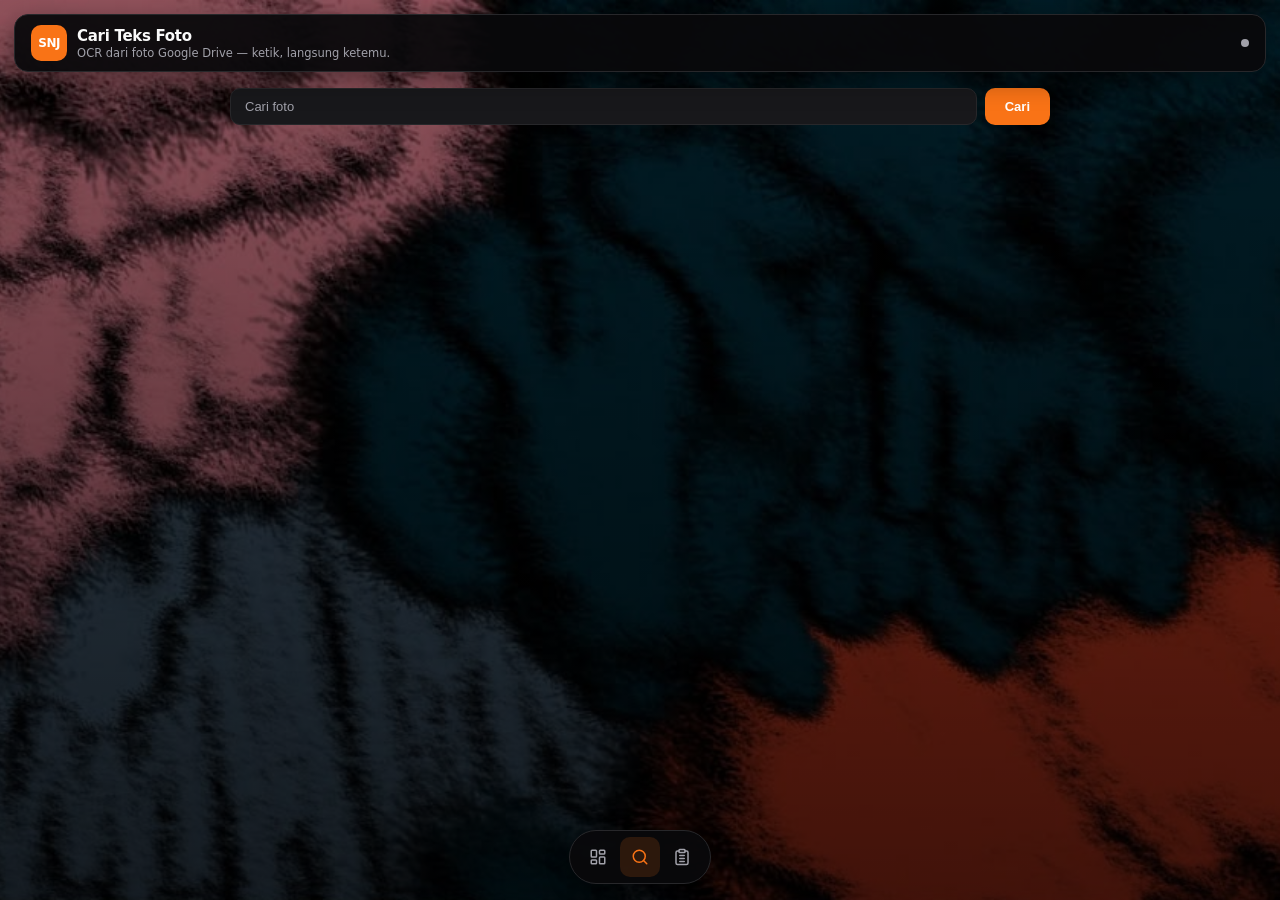
==== index.html @ 7a60418f "Initial commit: SNJSYNC - search foto CTF, compare MC, dan masterlist MMD" ====
<!DOCTYPE html>
<html lang="id" data-theme="dark">
<head>
<meta charset="UTF-8">
<meta name="viewport" content="width=device-width, initial-scale=1">
<title>SNJ SYNC — Cari Teks Foto</title>
<script>document.documentElement.setAttribute('data-theme', localStorage.getItem('ctf-theme') || 'dark');</script>
<style>@view-transition{navigation:auto}
@media (prefers-reduced-motion:no-preference){
::view-transition-old(root){animation:none;opacity:1}
::view-transition-new(root){animation:snjIn 170ms ease both}
}
@keyframes snjIn{from{opacity:0}}</style>
<style>
:root{--bg:#09090b;--card:#18181b;--border:#27272a;--text:#fafafa;--text2:#a1a1aa;--accent:#f97316;--green:#22c55e;--red:#ef4444;--yellow:#eab308;--mark:rgba(251,191,36,.35);--radius:14px}

html[data-theme="light"]{--bg:#fafafa;--card:#fff;--border:#e4e4e7;--text:#18181b;--text2:#71717a;--accent:#ea580c}

*{box-sizing:border-box;margin:0}

body{font-family:Inter,'Segoe UI',system-ui,-apple-system,sans-serif;font-size:14px;color:var(--text);background:var(--bg);-webkit-font-smoothing:antialiased;padding-bottom:80px}

body::before{content:'';position:fixed;inset:0;z-index:-1;pointer-events:none;background:linear-gradient(180deg,rgba(0,0,0,.42),rgba(0,0,0,.72))}
html[data-theme="light"] body::before{background:linear-gradient(180deg,rgba(255,252,240,.60),rgba(255,252,240,.82))}
body::after{content:'';position:fixed;inset:0;z-index:-2;pointer-events:none;background:url('/bg-dashboard.jpeg') center/cover no-repeat}


.topbar{position:sticky;top:clamp(8px,1.2vw,14px);z-index:40;
  margin:clamp(8px,1.2vw,14px) clamp(14px,1.1vw,20px) 0;
  display:flex;align-items:center;border-radius:14px;
  background:color-mix(in srgb, var(--bg) 94%, transparent);
  border:1px solid var(--border);box-shadow:0 8px 28px rgba(0,0,0,.38)}

.inner{width:100%;display:flex;align-items:center;padding:10px 16px}

.brand{display:flex;align-items:center;gap:10px;flex:1;min-width:0}

.logo{width:36px;height:36px;border-radius:10px;background:var(--accent);display:grid;place-items:center;font-weight:800;color:#fff;font-size:12px;letter-spacing:-.5px;flex-shrink:0}

.brand-text{display:flex;flex-direction:column;min-width:0}

.brand-text h1{font-size:15px;font-weight:700;letter-spacing:-.3px;white-space:nowrap}

.brand-text .sub{color:var(--text2);font-size:11.5px;margin-top:1px;white-space:nowrap;overflow:hidden;text-overflow:ellipsis}

.brand-right{display:flex;align-items:center;gap:10px;margin-left:auto;flex-shrink:0}

.gdot{width:8px;height:8px;border-radius:50%;background:var(--text2);flex-shrink:0}

.gdot.on{background:var(--green);box-shadow:0 0 8px var(--green)}

.gdot.off{background:var(--red);box-shadow:0 0 8px var(--red)}

.batch-btn{display:inline-flex;align-items:center;gap:5px;padding:6px 12px;border-radius:8px;border:1px solid var(--border);background:var(--card);color:var(--text2);text-decoration:none;font-weight:600;font-size:11.5px;transition:background-color .15s,color .15s,border-color .15s;white-space:nowrap}

.batch-btn:hover{border-color:var(--accent);color:var(--accent)}

.batch-btn svg{width:13px;height:13px;flex-shrink:0}

.settings-dd{display:none;position:absolute;bottom:calc(100% + 10px);left:50%;transform:translateX(-50%);min-width:220px;background:var(--card);border:1px solid var(--border);border-radius:14px;box-shadow:0 12px 40px rgba(0,0,0,.5),0 0 0 1px rgba(255,255,255,.03) inset;z-index:110;overflow:hidden;padding:6px;backdrop-filter:blur(20px)}

.settings-dd.show{display:block;animation:ddIn .15s ease}

@keyframes ddIn{from{opacity:0;transform:translateX(-50%) translateY(6px)}to{opacity:1;transform:translateX(-50%) translateY(0)}}

.settings-dd button{display:flex;align-items:center;gap:10px;width:100%;padding:10px 14px;border:none;background:none;color:var(--text2);font-size:12px;font-weight:600;cursor:pointer;text-align:left;border-radius:10px;transition:background-color .12s,color .12s,border-color .12s}

.settings-dd button:hover{background:color-mix(in srgb, var(--accent) 10%, transparent);color:var(--text)}

.settings-dd button svg{width:16px;height:16px;opacity:.6;flex-shrink:0}

.settings-dd button:hover svg{opacity:1}

.settings-dd .sep{height:1px;background:var(--border);margin:4px 8px}

.searchrow{display:flex;gap:8px;max-width:820px;margin:0 auto 12px}

#search{flex:1;padding:10px 14px;font-size:13px;border:1px solid var(--border);border-radius:10px;background:var(--card);color:var(--text);outline:none;transition:border-color .15s}

#search:focus{border-color:var(--accent)}

#search::placeholder{color:var(--text2)}

#btn{padding:0 20px;border:none;border-radius:10px;background:var(--accent);color:#fff;font-weight:600;font-size:13px;cursor:pointer;transition:opacity .15s}

#btn:hover{opacity:.9}

#status{margin-top:8px;color:var(--text2);font-size:12px;min-height:18px}

#status.ok{color:var(--green)}#status.error{color:var(--accent)}

main{width:100%;margin:0 auto;padding:16px 20px}

.toolbar{display:flex;align-items:center;gap:8px;flex-wrap:wrap;margin:10px 0}

#resCount{font-size:12.5px;font-weight:600;color:var(--text2);flex:1}

#resCount b{color:var(--text)}

.chips{display:flex;flex-wrap:wrap;gap:6px;margin-bottom:4px}

.chip{padding:5px 12px;border-radius:999px;font-size:11.5px;font-weight:600;color:var(--text2);background:var(--card);border:1px solid var(--border);cursor:pointer;transition:background-color .15s,color .15s,border-color .15s}

.chip.active{border-color:var(--accent);color:var(--accent);background:color-mix(in srgb, var(--accent) 10%, transparent)}

#grid{display:grid;grid-template-columns:repeat(auto-fill,minmax(280px,1fr));gap:12px}

  
  #statusPanel{display:grid;gap:12px;margin:4px 0 14px}

  .rd{background:var(--card);border:1px solid var(--border);border-radius:var(--radius);padding:14px 16px}

  .rd.good{border-color:color-mix(in srgb, var(--green) 45%, var(--border))}

  .rd.warn{border-color:color-mix(in srgb, var(--yellow) 55%, var(--border))}

  .rd.bad{border-color:color-mix(in srgb, var(--accent) 55%, var(--border))}

  .rd-h{display:flex;align-items:center;gap:8px;font-size:13px;font-weight:700;margin-bottom:10px}

  .rd-h .dot{width:9px;height:9px;border-radius:50%;background:var(--text2);flex:none}

  .rd.good .rd-h .dot{background:var(--green)}

  .rd.warn .rd-h .dot{background:var(--yellow)}

  .rd.bad .rd-h .dot{background:var(--accent)}

  .rd-kv{display:grid;grid-template-columns:auto 1fr;gap:6px 14px;font-size:12.5px}

  .rd-kv dt{color:var(--text2);white-space:nowrap}

  .rd-kv dd{margin:0;font-weight:600;word-break:break-word}

  .rd-kv dd.mono{font-family:'JetBrains Mono',ui-monospace,monospace;font-size:11.5px;font-weight:500;color:var(--text2)}

  .rd-bar{height:8px;border-radius:999px;background:var(--border);overflow:hidden;margin:10px 0 8px}

  .rd-bar i{display:block;height:100%;background:var(--green);border-radius:999px}

  .rd.warn .rd-bar i{background:var(--yellow)}

  .rd.bad .rd-bar i{background:var(--accent)}

  .rd-note{font-size:11.5px;color:var(--text2);margin-top:8px;line-height:1.5}

  .rd-note b{color:var(--yellow)}

  .rd-note code{font-family:'JetBrains Mono',ui-monospace,monospace;background:var(--border);padding:1px 5px;border-radius:4px;font-size:11px}

.card{background:var(--card);border:1px solid var(--border);border-radius:var(--radius);overflow:hidden;cursor:pointer;display:flex;flex-direction:column;transition:transform .15s,border-color .15s}

.card:hover{transform:translateY(-2px);border-color:var(--accent)}

.thumbbox{position:relative;aspect-ratio:4/3;background:var(--border)}

.thumb{width:100%;height:100%;object-fit:cover;display:block}

.fbadge{position:absolute;top:8px;left:8px;max-width:calc(100% - 50px);overflow:hidden;text-overflow:ellipsis;white-space:nowrap;padding:3px 8px;border-radius:6px;background:rgba(0,0,0,.6);backdrop-filter:blur(4px);color:#fff;font-size:10px;font-weight:600}

.bcbadge{position:absolute;bottom:8px;right:8px;padding:2px 8px;border-radius:6px;background:var(--green);color:#fff;font-size:10px;font-weight:700}

.meta{padding:10px 12px;display:flex;flex-direction:column;gap:2px;flex:1}

.fname{font-weight:600;font-size:12.5px;word-break:break-all;line-height:1.4}

.snippet{color:var(--text2);font-size:11px;max-height:48px;overflow:hidden;line-height:1.5}

.snippet mark{background:var(--mark);color:var(--text);border-radius:3px;padding:0 2px}

.foot{display:flex;align-items:center;gap:5px;margin-top:6px;padding-top:6px;border-top:1px solid var(--border);font-size:10px;color:var(--text2)}

.foot .size{margin-left:auto}

.empty{grid-column:1/-1;text-align:center;padding:60px 20px;color:var(--text2);border:1px dashed var(--border);border-radius:var(--radius)}

.empty b{color:var(--text)}

.loadmore{grid-column:1/-1;display:flex;justify-content:center;padding:10px 0}

button.ghost{background:transparent;color:var(--accent);border:1px solid color-mix(in srgb, var(--accent) 40%, transparent);padding:8px 16px;border-radius:10px;font-weight:600;font-size:12.5px;cursor:pointer;transition:background .15s}

button.ghost:hover{background:color-mix(in srgb, var(--accent) 10%, transparent)}

#modal{position:fixed;inset:0;z-index:50;display:none;align-items:center;justify-content:center;padding:16px;background:rgba(0,0,0,.6);backdrop-filter:blur(8px)}

.box{background:var(--card);border:1px solid var(--border);border-radius:16px;max-width:960px;width:100%;max-height:92vh;display:flex;flex-direction:column;overflow:hidden}

.head{display:flex;justify-content:space-between;align-items:center;gap:8px;padding:12px 16px;border-bottom:1px solid var(--border)}

.head .fname{font-size:13px;font-weight:600;flex:1;word-break:break-all}

.head-actions{display:flex;gap:6px;flex-shrink:0}

.head-actions button{padding:6px 12px;border-radius:8px;font-size:11.5px;font-weight:600;background:var(--card);color:var(--text2);border:1px solid var(--border);cursor:pointer;transition:background-color .15s,color .15s,border-color .15s}

.head-actions button:hover{border-color:var(--accent);color:var(--accent)}

#mViewPhoto{background:var(--accent);color:#fff;border-color:var(--accent)}

#mViewPhoto:hover{opacity:.9}

#mExport{background:var(--green);color:#fff;border-color:var(--green)}

#mExport:hover{opacity:.9}

.head-actions .close{background:none;border:none;font-size:20px;color:var(--text2);padding:4px 8px}

.body{display:flex;min-height:0;flex:1}

.img-col{flex:1.1;min-width:0;display:flex;align-items:center;justify-content:center;background:var(--bg);padding:12px}

.img-col img{max-width:100%;max-height:72vh;object-fit:contain;border-radius:8px}

.side-col{flex:1;min-width:0;display:flex;flex-direction:column;border-left:1px solid var(--border)}

.tabs{display:flex;border-bottom:1px solid var(--border);padding:0 12px}

.tab{padding:10px 12px;font-size:12px;font-weight:600;color:var(--text2);background:none;border:none;border-bottom:2px solid transparent;cursor:pointer;transition:color .15s}

.tab.active{color:var(--accent);border-bottom-color:var(--accent)}

.tab-pane{display:none;flex:1;min-height:0;overflow:auto;padding:12px 14px;font-size:12px}

.tab-pane.active{display:block}

#mText{white-space:pre-wrap;word-break:break-word;font-family:'SF Mono',Consolas,monospace;font-size:11.5px;line-height:1.6}

.nocontent{color:var(--text2);text-align:center;padding:28px 0}

.bcline{margin-top:6px;padding:8px 10px;background:var(--card);border:1px solid var(--border);border-radius:8px;font-size:11.5px;cursor:pointer}

.bc-format{font-weight:700;color:var(--accent);margin-right:6px}

.infocell{display:flex;gap:8px;padding:8px 0;border-bottom:1px solid var(--border);font-size:12px}

.infocell .il{width:80px;color:var(--text2);font-weight:600;font-size:10.5px;text-transform:uppercase;letter-spacing:.3px}

#toast{position:fixed;left:50%;bottom:100px;z-index:80;transform:translateX(-50%) translateY(16px);background:var(--card);border:1px solid var(--border);color:var(--text);padding:10px 18px;border-radius:10px;font-weight:600;font-size:12.5px;opacity:0;transition:opacity .2s,transform .2s;pointer-events:none}

#toast.show{opacity:1;transform:translateX(-50%) translateY(0)}

#toast.ok{border-color:var(--green);color:var(--green)}

#toast.fail{border-color:var(--accent);color:var(--accent)}

#expModal{position:fixed;inset:0;z-index:60;display:none;align-items:center;justify-content:center;padding:16px;background:rgba(0,0,0,.6);backdrop-filter:blur(8px)}

#expModal .box{max-width:500px;overflow:hidden}

.exprow{display:flex;gap:8px;margin:8px 0;align-items:center}

.exprow select,.exprow input{flex:1;padding:8px 12px;font-size:12.5px;border:1px solid var(--border);border-radius:8px;background:var(--card);color:var(--text);outline:none;max-height:120px;overflow-y:auto}


.pick-hint{font-size:11.5px;color:var(--text2);margin:2px 0 6px;line-height:1.5}
.pick-hint b{color:var(--text)}
#pickList{max-height:190px;overflow-y:auto;border:1px solid var(--border);border-radius:8px;background:var(--card);padding:4px}
.pick-item{display:flex;align-items:center;gap:9px;padding:7px 8px;border-radius:6px;cursor:pointer;font-size:12.5px;line-height:1.35;user-select:none}
.pick-item:hover{background:color-mix(in srgb, var(--text) 7%, transparent)}
.pick-item input{flex:none;width:15px;height:15px;accent-color:var(--accent);cursor:pointer;margin:0}
.pick-item .pn{flex:1;min-width:0;overflow:hidden;text-overflow:ellipsis;white-space:nowrap}
.pick-item .badge{flex:none;font-size:9.5px;font-weight:700;letter-spacing:.04em;text-transform:uppercase;padding:2px 6px;border-radius:999px;background:color-mix(in srgb, var(--green) 18%, transparent);color:var(--green)}
.pick-item .nid{flex:none;font-size:10.5px;color:var(--text2);font-family:ui-monospace,Menlo,Consolas,monospace}
.pick-count{font-size:11.5px;color:var(--text2);margin-top:6px}
.pick-count b{color:var(--accent)}
.pick-empty{padding:14px 10px;text-align:center;font-size:12px;color:var(--text2)}
.pick-all{margin-top:6px;display:flex;gap:8px}
.pick-all button{font-size:11.5px;padding:5px 10px;border-radius:7px;border:1px solid var(--border);background:transparent;color:var(--text2);cursor:pointer;font-family:inherit;transition:color .15s,border-color .15s}
.pick-all button:hover{color:var(--text);border-color:var(--text2)}


#expResult{margin:8px 0;padding:8px 12px;border-radius:8px;font-size:12.5px;font-weight:600;display:none}

#expResult.ok{display:block;background:color-mix(in srgb, var(--green) 12%, transparent);color:var(--green);border:1px solid var(--green)}

#expResult.fail{display:block;background:color-mix(in srgb, var(--accent) 12%, transparent);color:var(--accent);border:1px solid var(--accent)}

.bottom-nav{position:fixed;bottom:16px;left:50%;transform:translateX(-50%);z-index:100;display:flex;align-items:center;gap:2px;padding:6px 8px;border-radius:999px;border:1px solid var(--border);background:color-mix(in srgb, var(--bg) 94%, transparent);box-shadow:0 4px 24px rgba(0,0,0,.3)}

html[data-theme="light"] .bottom-nav{box-shadow:0 4px 24px rgba(0,0,0,.08)}

.nav-item{display:flex;align-items:center;justify-content:center;width:40px;height:40px;border-radius:10px;color:var(--text2);text-decoration:none;transition:background-color .15s,color .15s,border-color .15s;background:none;border:none;cursor:pointer}

.nav-item:hover{color:var(--text)}

.nav-item.active{background:color-mix(in srgb, var(--accent) 15%, transparent);color:var(--accent)}

.nav-item svg{width:18px;height:18px}


.alarm{
  position:relative;isolation:isolate;display:flex;align-items:center;gap:16px;
  border-radius:16px;overflow:hidden;padding:14px 18px;margin-bottom:12px;
  border:1px solid color-mix(in srgb, var(--yellow) 60%, transparent);
  background:
    repeating-linear-gradient(135deg,color-mix(in srgb, var(--yellow) 13%, transparent) 0 18px,color-mix(in srgb, var(--yellow) 4%, transparent) 18px 36px),
    linear-gradient(120deg,color-mix(in srgb, var(--yellow) 17%, transparent),color-mix(in srgb, var(--yellow) 3%, transparent));
  animation:alBreath 2.4s ease-in-out infinite;
}

.alarm::before{
  content:'';position:absolute;inset:0;pointer-events:none;opacity:.5;mix-blend-mode:screen;
  background:repeating-linear-gradient(-115deg,transparent 0 26px,color-mix(in srgb, var(--yellow) 20%, transparent) 26px 40px,transparent 40px 66px);
  animation:alTrail 3s linear infinite;
}

.alarm::after{
  content:'';position:absolute;left:8%;right:8%;bottom:-2px;height:3px;border-radius:3px;pointer-events:none;
  background:linear-gradient(90deg,transparent,var(--yellow),transparent);
  filter:blur(2px);animation:alGlow 2s ease-in-out infinite;
}

.alarm-badge{
  position:relative;flex:none;width:54px;height:54px;border-radius:16px;z-index:2;
  display:grid;place-items:center;color:var(--yellow);
  background:radial-gradient(circle at 50% 30%,color-mix(in srgb, var(--yellow) 32%, transparent),color-mix(in srgb, var(--yellow) 8%, transparent) 70%);
  border:1px solid color-mix(in srgb, var(--yellow) 55%, transparent);
}

.alarm-badge svg{position:relative;z-index:2;animation:alWarn 1.4s ease-in-out infinite}

.alarm-badge::before{
  content:'';position:absolute;inset:0;border-radius:inherit;pointer-events:none;
  background:conic-gradient(from 0deg,color-mix(in srgb, var(--yellow) 32%, transparent) 0 40deg,transparent 40deg 120deg,color-mix(in srgb, var(--yellow) 32%, transparent) 120deg 160deg,transparent 160deg 240deg,color-mix(in srgb, var(--yellow) 32%, transparent) 240deg 280deg,transparent 280deg 360deg);
  animation:alRadar 6s linear infinite;
}

.alarm-badge::after{
  content:'';position:absolute;inset:-3px;border-radius:inherit;pointer-events:none;
  border:2px solid color-mix(in srgb, var(--yellow) 60%, transparent);
  animation:alRing 1.6s ease-out infinite;
}

.alarm-txt{position:relative;z-index:2;flex:1;min-width:0}

.alarm-title{
  font-size:13.5px;font-weight:800;letter-spacing:.2px;color:var(--text);
  display:flex;align-items:center;gap:8px;
}

.alarm-title .pulse-dot{
  width:8px;height:8px;border-radius:50%;background:var(--yellow);flex:none;
  box-shadow:0 0 10px var(--yellow);animation:alBlink 1s steps(2) infinite;
}

.alarm-sub{font-size:11px;color:var(--text2);margin-top:4px;display:flex;align-items:center;gap:6px;flex-wrap:wrap}

.alarm-sub i{font-style:normal;color:var(--yellow);opacity:.92}

.alarm-btn{
  position:relative;z-index:3;flex:none;display:inline-flex;align-items:center;gap:7px;
  padding:11px 20px;border:none;border-radius:12px;cursor:pointer;font-weight:800;font-size:12.5px;
  color:#1c1200;overflow:hidden;
  background:linear-gradient(160deg,#fde68a,#f59e0b 60%,#ea580c);
  box-shadow:0 6px 18px color-mix(in srgb, var(--yellow) 35%, transparent),0 1px 0 rgba(255,255,255,.45) inset;
  transition:transform .15s,box-shadow .2s;
}

.alarm-btn:hover{transform:translateY(-2px) scale(1.03);box-shadow:0 10px 26px color-mix(in srgb, var(--yellow) 55%, transparent),0 1px 0 rgba(255,255,255,.5) inset}

.alarm-btn:active{transform:translateY(0) scale(.97)}

.alarm-btn::after{
  content:'';position:absolute;top:-60%;bottom:-60%;left:-50%;width:30%;pointer-events:none;
  background:linear-gradient(100deg,transparent,rgba(255,255,255,.75),transparent);
  transform:skewX(-20deg);animation:alSheen 2.8s ease-in-out infinite;
}

.alarm-btn svg,.alarm-btn span{position:relative;z-index:1}

@keyframes alBreath{0%,100%{box-shadow:0 0 0 1px rgba(0,0,0,.25) inset,0 0 18px color-mix(in srgb, var(--yellow) 18%, transparent)}50%{box-shadow:0 0 0 1px rgba(0,0,0,.25) inset,0 0 34px color-mix(in srgb, var(--yellow) 40%, transparent)}}

@keyframes alTrail{from{background-position:0 0}to{background-position:132px 0}}

@keyframes alGlow{0%,100%{opacity:.4}50%{opacity:1}}

@keyframes alRadar{from{transform:rotate(0)}to{transform:rotate(360deg)}}

@keyframes alRing{0%{transform:scale(.75);opacity:1}100%{transform:scale(1.55);opacity:0}}

@keyframes alWarn{0%,100%{transform:scale(1)}50%{transform:scale(1.18)}}

@keyframes alBlink{0%,49%{opacity:1}50%,100%{opacity:.12}}

@keyframes alSheen{0%{left:-50%}55%,100%{left:130%}}

@media(max-width:640px){
  .alarm{flex-wrap:wrap;gap:10px;padding:12px 14px}

  .alarm-title{font-size:12.5px}

  .alarm-btn{width:100%;justify-content:center;margin-top:2px}

}

@media(max-width:640px){
  .inner{padding:8px 12px}

  .brand-text h1{font-size:13.5px}

  .brand-text .sub{display:none}

  .searchrow{flex-direction:column;gap:6px}

  #search{padding:10px 12px}

  #btn{width:100%;padding:10px}

  main{padding:12px 14px}

  #grid{grid-template-columns:repeat(auto-fill,minmax(160px,1fr));gap:8px}

  .meta{padding:8px 10px}

  .fname{font-size:11.5px}

  .snippet{font-size:10px;max-height:36px}

  .box{border-radius:12px}

  .body{flex-direction:column}

  .img-col{padding:8px}

  .img-col img{max-height:35vh}

  .side-col{border-left:none;border-top:1px solid var(--border)}

  .head{flex-wrap:wrap;gap:4px}

  .head-actions{width:100%;justify-content:flex-end}

  .head-actions button{padding:5px 10px;font-size:10.5px}

  #expModal .box{max-width:100%}

  .exprow{flex-direction:column;gap:6px}

  .exprow select,.exprow input{width:100%}

  .bottom-nav{bottom:10px;gap:0;padding:4px 6px}

  .nav-item{width:36px;height:36px}

  .nav-item svg{width:16px;height:16px}

}

</style>
</head>
<body>
<header class="topbar">
  <div class="inner">
    <div class="brand">
      <div class="logo">SNJ</div>
      <div class="brand-text">
        <h1>Cari Teks Foto</h1>
        <p class="sub">OCR dari foto Google Drive &mdash; ketik, langsung ketemu.</p>
      </div>
      <div class="brand-right">
        <div class="gdot" id="gdot" title="Google Drive"></div>
      </div>
    </div>
  </div>
</header>
<main>
  <div class="searchrow">
    <input id="search" placeholder="Cari foto" autocomplete="off">
    <button id="btn">Cari</button>
  </div>
  <div id="status"></div>
  <div id="authBanner" class="alarm" style="display:none;margin-bottom:12px">
    <div class="alarm-badge" aria-hidden="true">
      <svg viewBox="0 0 24 24" width="24" height="24" fill="none" stroke="currentColor" stroke-width="2.4" stroke-linecap="round" stroke-linejoin="round"><path d="M10.29 3.86 1.82 18a2 2 0 0 0 1.71 3h16.94a2 2 0 0 0 1.71-3L13.71 3.86a2 2 0 0 0-3.42 0z"/><line x1="12" x2="12" y1="9" y2="13"/><line x1="12" x2="12.01" y1="17" y2="17"/></svg>
    </div>
    <div class="alarm-txt">
      <div class="alarm-title"><span class="pulse-dot"></span>Drive Perlu Dihubungkan Ulang</div>
      <div class="alarm-sub">Token kedaluwarsa &mdash; <i>login ulang biar indeks foto &amp; barcode tetap sinkron.</i></div>
    </div>
    <button class="alarm-btn" id="authReconnect" type="button"><svg viewBox="0 0 24 24" width="14" height="14" fill="none" stroke="currentColor" stroke-width="2.4" stroke-linecap="round" stroke-linejoin="round"><path d="M21 12a9 9 0 1 1-3-6.7"/><polyline points="21 3 21 9 15 9"/></svg><span>Hubungkan</span></button>
  </div>
  <div id="statusPanel"></div>
  <div class="chips" id="chips" style="display:none"></div>
  <div class="toolbar">
    <div id="resCount"></div>
  </div>
  <div id="grid"></div>
</main>
<nav class="bottom-nav">
  <a class="nav-item" href="dashboard.html" title="Dashboard">
    <svg viewBox="0 0 24 24" fill="none" stroke="currentColor" stroke-width="2" stroke-linecap="round" stroke-linejoin="round"><rect width="7" height="9" x="3" y="3" rx="1"/><rect width="7" height="5" x="14" y="3" rx="1"/><rect width="7" height="9" x="14" y="12" rx="1"/><rect width="7" height="5" x="3" y="16" rx="1"/></svg>
  </a>
  <a class="nav-item active" href="index.html" title="Cari Teks Foto">
    <svg viewBox="0 0 24 24" fill="none" stroke="currentColor" stroke-width="2" stroke-linecap="round" stroke-linejoin="round"><circle cx="11" cy="11" r="8"/><path d="m21 21-4.3-4.3"/></svg>
  </a>
  <a class="nav-item" href="batch.html" title="Cari Massal">
    <svg viewBox="0 0 24 24" fill="none" stroke="currentColor" stroke-width="2" stroke-linecap="round" stroke-linejoin="round"><path d="M16 4h2a2 2 0 0 1 2 2v14a2 2 0 0 1-2 2H6a2 2 0 0 1-2-2V6a2 2 0 0 1 2-2h2"/><rect width="8" height="4" x="8" y="2" rx="1" ry="1"/><path d="M9 14h6"/><path d="M9 18h6"/><path d="M9 10h6"/></svg>
  </a>
  <div style="position:relative" id="navSettingsWrapper" style="display:none">
    <button class="nav-item" id="navSettingsBtn" title="Settings">
      <svg viewBox="0 0 24 24" fill="none" stroke="currentColor" stroke-width="2" stroke-linecap="round" stroke-linejoin="round"><path d="M9.671 4.136a2.34 2.34 0 0 1 4.659 0 2.34 2.34 0 0 0 3.319 1.915 2.34 2.34 0 0 1 2.33 4.033 2.34 2.34 0 0 0 0 3.831 2.34 2.34 0 0 1-2.33 4.033 2.34 2.34 0 0 0-3.319 1.915 2.34 2.34 0 0 1-4.659 0 2.34 2.34 0 0 0 0-3.831A2.34 2.34 0 0 1 6.35 6.051a2.34 2.34 0 0 0 3.319-1.915"/><circle cx="12" cy="12" r="3"/></svg>
    </button>
    <div class="settings-dd" id="navSettingsDD">
      <button id="pickBtn">
        <svg viewBox="0 0 24 24" fill="none" stroke="currentColor" stroke-width="2" stroke-linecap="round" stroke-linejoin="round"><path d="M20 20a2 2 0 0 0 2-2V8a2 2 0 0 0-2-2h-7.9a2 2 0 0 1-1.69-.9L9.6 3.9A2 2 0 0 0 7.93 3H4a2 2 0 0 0-2 2v13a2 2 0 0 0 2 2Z"/></svg>
        Pilih Folder Foto
      </button>
<div class="sep"></div>
      <button id="idxBtn">
        <svg viewBox="0 0 24 24" fill="none" stroke="currentColor" stroke-width="2" stroke-linecap="round" stroke-linejoin="round"><path d="M21 12a9 9 0 0 0-9-9 9.75 9.75 0 0 0-6.74 2.74L3 8"/><path d="M3 3v5h5"/><path d="M3 12a9 9 0 0 0 9 9 9.75 9.75 0 0 0 6.74-2.74L21 16"/><path d="M16 16h5v5"/></svg>
        Sinkron Foto
      </button>
<div class="sep"></div>
      <button id="revokeBtn" style="color:var(--red)">
        <svg viewBox="0 0 24 24" fill="none" stroke="currentColor" stroke-width="2" stroke-linecap="round" stroke-linejoin="round"><path d="M18 6L6 18M6 6l12 12"/></svg>
        Putus Koneksi Drive (Ganti Akun)
      </button>
    </div>
  </div>
</nav>
<div id="modal">
  <div class="box">
    <div class="head">
      <div class="fname" id="mName"></div>
      <div class="head-actions">
        <button id="mViewPhoto">Lihat Foto</button>
        <button id="mExport">Ekspor</button>
        <button class="close" id="mClose">&times;</button>
      </div>
    </div>
    <div class="body">
      <div class="img-col" id="mImgCol"><img id="mImg" alt=""></div>
      <div class="side-col">
        <div class="tabs">
          <button class="tab active" data-pane="text">Teks OCR</button>
          <button class="tab" data-pane="bc">Barcode</button>
          <button class="tab" data-pane="info">Info</button>
        </div>
        <div class="tab-pane active" id="pane-text"><div id="mText"></div></div>
        <div class="tab-pane" id="pane-bc"></div>
        <div class="tab-pane" id="pane-info"></div>
      </div>
    </div>
  </div>
</div>
<div id="expModal">
  <div class="box">
    <div class="head"><div class="fname" id="expTitle">Ekspor ke Google Drive</div><button class="close" id="expClose">&times;</button></div>
    <div style="padding:12px 16px">
      <div id="expStatus" style="font-size:12.5px;color:var(--text2);margin-bottom:8px">Memeriksa koneksi...</div>
      <div id="expStep1" style="display:none"><div style="font-size:12.5px;color:var(--text2);margin-bottom:6px">Pilih <b>client_secret.json</b>:</div><input type="file" id="expSecret" accept=".json" style="font-size:12.5px"></div>
      <div id="expStep2" style="display:none"><button class="ghost" id="expConnect" style="margin-bottom:6px">Hubungkan ke Google</button></div>
      <div id="expStep3" style="display:none">
        <div class="exprow"><input type="text" id="expFolderSearch" placeholder="Cari folder..."><button class="ghost" id="expFolderRefresh">Muat</button></div>
        <div id="pickWrap" style="display:none">
          <div class="pick-hint">Centang <b>semua</b> induk folder yang isinya mau dicari. Boleh lebih dari satu &mdash; mis. "Foto Produk SNJ Group", "Gudang Sewa", dan "Foto Produk ETT Cold Storage" sekaligus.</div>
          <div id="pickList"><div class="pick-empty">Memuat daftar folder...</div></div>
          <div class="pick-count" id="pickCount"></div>
          <div class="pick-all">
            <button type="button" id="pickAll">Centang semua</button>
            <button type="button" id="pickNone">Kosongkan centang</button>
          </div>
        </div>
        <div class="exprow" id="pickSelRow"><select id="expFolder"><option>Memuat...</option></select></div>
        <div class="exprow"><button class="ghost" id="expRun">Ekspor</button><span id="expProgress" style="font-size:11px"></span></div>
        <div id="expResult"></div>
      </div>
    </div>
  </div>
</div>
<div id="toast"></div>
<div id="fsOverlay" style="display:none;position:fixed;inset:0;z-index:100;background:rgba(0,0,0,.95);flex-direction:column;align-items:center;justify-content:center;overflow:hidden">
  <div style="position:absolute;top:12px;right:12px;z-index:101">
    <button id="fsBack" style="padding:6px 14px;border-radius:8px;border:1px solid #444;background:rgba(255,255,255,.08);color:#fff;font-size:12px;font-weight:600;cursor:pointer">Kembali</button>
  </div>
  <img id="fsImg" style="position:absolute;left:0;top:0;transform-origin:0 0;cursor:grab" alt="">
</div>
<script>
const navSettingsBtn = document.getElementById('navSettingsBtn');
const navSettingsDD = document.getElementById('navSettingsDD');
navSettingsBtn.addEventListener('click', (e) => { e.stopPropagation(); navSettingsDD.classList.toggle('show'); });
document.addEventListener('click', () => navSettingsDD.classList.remove('show'));
navSettingsDD.addEventListener('click', (e) => e.stopPropagation());
</script>
<script src="app.js?v=20261007a"></script>
<script src="/account.js?v=20261006"></script>
</body>
</html>
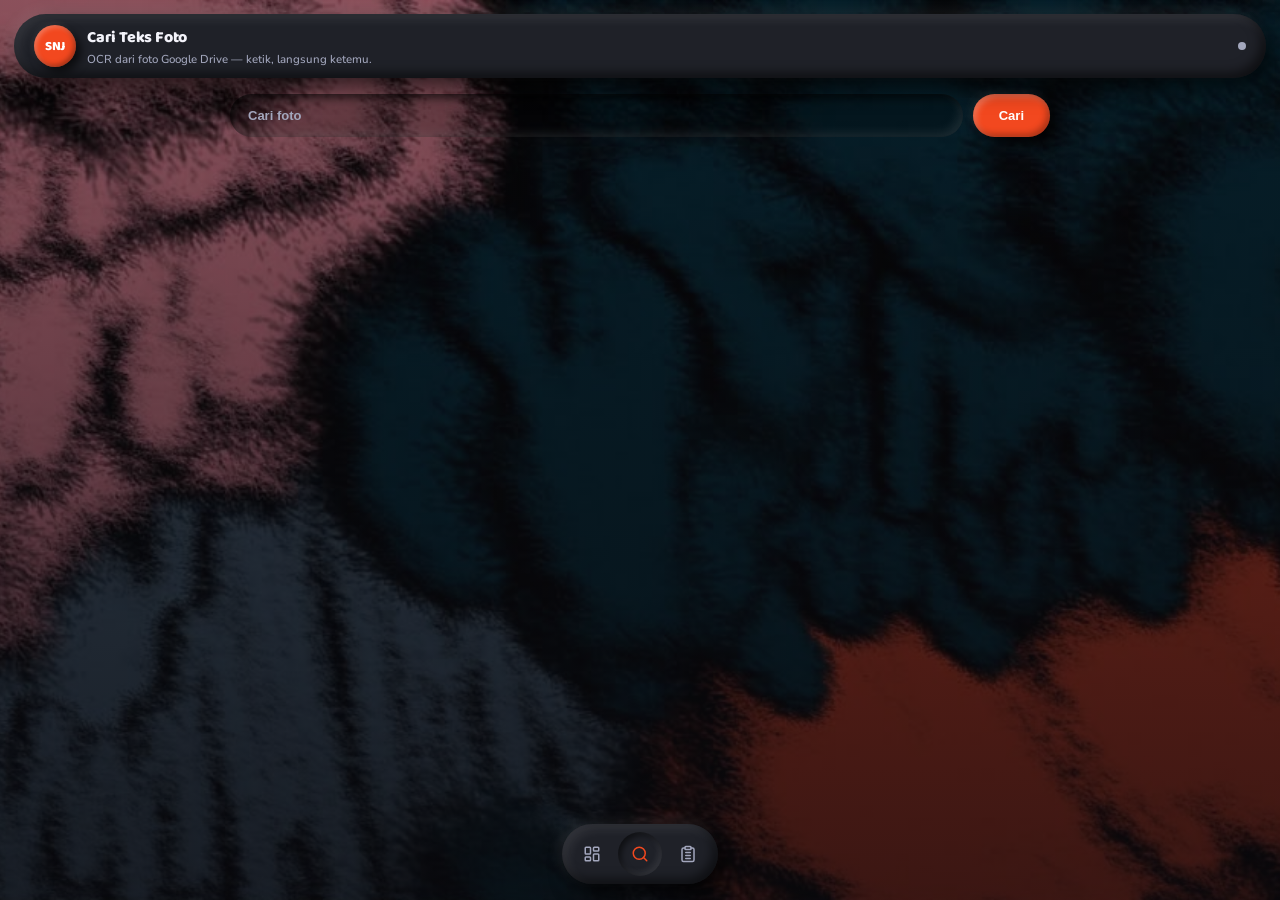
==== commit fa9e706f: "fix(mc): perbaiki loadApprovedMaster - query dari mmd_items dengan kolom lengkap Root cause: loadApp" ====
--- a/index.html
+++ b/index.html
@@ -5,6 +5,9 @@
 <meta name="viewport" content="width=device-width, initial-scale=1">
 <title>SNJ SYNC — Cari Teks Foto</title>
 <script>document.documentElement.setAttribute('data-theme', localStorage.getItem('ctf-theme') || 'dark');</script>
+<link rel="preconnect" href="https://fonts.googleapis.com">
+<link rel="preconnect" href="https://fonts.gstatic.com" crossorigin>
+<link rel="stylesheet" href="https://fonts.googleapis.com/css2?family=Baloo+2:wght@600;700;800&family=Nunito:wght@400;500;600;700&display=swap">
 <style>@view-transition{navigation:auto}
 @media (prefers-reduced-motion:no-preference){
 ::view-transition-old(root){animation:none;opacity:1}
@@ -12,34 +15,34 @@
 }
 @keyframes snjIn{from{opacity:0}}</style>
 <style>
-:root{--bg:#09090b;--card:#18181b;--border:#27272a;--text:#fafafa;--text2:#a1a1aa;--accent:#f97316;--green:#22c55e;--red:#ef4444;--yellow:#eab308;--mark:rgba(251,191,36,.35);--radius:14px}
-
-html[data-theme="light"]{--bg:#fafafa;--card:#fff;--border:#e4e4e7;--text:#18181b;--text2:#71717a;--accent:#ea580c}
+:root{--paper:#1f2128;--text:#f3f3fa;--muted:#a3a7bd;--orange:#f2481f;--ok:#3ddc84;--ok-bg:#16382a;--sh-d:rgba(0,0,0,.65);--sh-l:rgba(255,255,255,.07);--in-d:rgba(0,0,0,.55);--in-l:rgba(255,255,255,.09);color-scheme:dark;--bg:#17191f;--card:#252831;--border:rgba(255,255,255,.07);--text2:var(--muted);--accent:var(--orange);--green:var(--ok);--red:#ff6b5e;--yellow:#f5c451;--mark:rgba(242,72,31,.35);--radius:22px}
+
+html[data-theme="light"]{--paper:#e9eaef;--bg:#dfe1e8;--card:#eceef4;--border:rgba(0,0,0,.06);--text:#22242c;--muted:#5c6072;--text2:#5c6072;--accent:#e0430f;--orange:#e0430f;--green:#1f9d55;--ok:#1f9d55;--sh-d:rgba(122,126,142,.38);--sh-l:rgba(255,255,255,.85);--in-d:rgba(122,126,142,.35);--in-l:rgba(255,255,255,.9)}
 
 *{box-sizing:border-box;margin:0}
 
-body{font-family:Inter,'Segoe UI',system-ui,-apple-system,sans-serif;font-size:14px;color:var(--text);background:var(--bg);-webkit-font-smoothing:antialiased;padding-bottom:80px}
-
-body::before{content:'';position:fixed;inset:0;z-index:-1;pointer-events:none;background:linear-gradient(180deg,rgba(0,0,0,.42),rgba(0,0,0,.72))}
+body{font-family:'Nunito','Segoe UI',system-ui,-apple-system,sans-serif;font-size:15px;font-weight:500;color:var(--text);background:var(--bg);-webkit-font-smoothing:antialiased;padding-bottom:96px}
+
+body::before{content:'';position:fixed;inset:0;z-index:-1;pointer-events:none;background:linear-gradient(180deg,rgba(10,10,14,.46),rgba(10,10,14,.78))}
 html[data-theme="light"] body::before{background:linear-gradient(180deg,rgba(255,252,240,.60),rgba(255,252,240,.82))}
 body::after{content:'';position:fixed;inset:0;z-index:-2;pointer-events:none;background:url('/bg-dashboard.jpeg') center/cover no-repeat}
 
 
 .topbar{position:sticky;top:clamp(8px,1.2vw,14px);z-index:40;
   margin:clamp(8px,1.2vw,14px) clamp(14px,1.1vw,20px) 0;
-  display:flex;align-items:center;border-radius:14px;
-  background:color-mix(in srgb, var(--bg) 94%, transparent);
-  border:1px solid var(--border);box-shadow:0 8px 28px rgba(0,0,0,.38)}
-
-.inner{width:100%;display:flex;align-items:center;padding:10px 16px}
-
-.brand{display:flex;align-items:center;gap:10px;flex:1;min-width:0}
-
-.logo{width:36px;height:36px;border-radius:10px;background:var(--accent);display:grid;place-items:center;font-weight:800;color:#fff;font-size:12px;letter-spacing:-.5px;flex-shrink:0}
+  display:flex;align-items:center;border-radius:999px;
+  background:var(--paper);border:none;will-change:transform;
+  box-shadow:10px 10px 22px var(--sh-d),-5px -5px 14px var(--sh-l),inset -5px -5px 11px var(--in-d),inset 5px 5px 11px var(--in-l)}
+
+.inner{width:100%;display:flex;align-items:center;padding:11px 20px}
+
+.brand{display:flex;align-items:center;gap:11px;flex:1;min-width:0}
+
+.logo{width:42px;height:42px;border-radius:21px;background:var(--orange);display:grid;place-items:center;font-family:'Baloo 2',sans-serif;font-weight:800;color:#fff;font-size:13px;letter-spacing:-.5px;flex-shrink:0;box-shadow:5px 5px 10px var(--sh-d),-2px -2px 6px var(--sh-l),inset -2px -2px 5px rgba(0,0,0,.35),inset 2px 2px 5px rgba(255,255,255,.28)}
 
 .brand-text{display:flex;flex-direction:column;min-width:0}
 
-.brand-text h1{font-size:15px;font-weight:700;letter-spacing:-.3px;white-space:nowrap}
+.brand-text h1{font-family:'Baloo 2',sans-serif;font-size:16px;font-weight:800;letter-spacing:-.2px;white-space:nowrap}
 
 .brand-text .sub{color:var(--text2);font-size:11.5px;margin-top:1px;white-space:nowrap;overflow:hidden;text-overflow:ellipsis}
 
@@ -73,17 +76,19 @@
 
 .settings-dd .sep{height:1px;background:var(--border);margin:4px 8px}
 
-.searchrow{display:flex;gap:8px;max-width:820px;margin:0 auto 12px}
-
-#search{flex:1;padding:10px 14px;font-size:13px;border:1px solid var(--border);border-radius:10px;background:var(--card);color:var(--text);outline:none;transition:border-color .15s}
-
-#search:focus{border-color:var(--accent)}
-
-#search::placeholder{color:var(--text2)}
-
-#btn{padding:0 20px;border:none;border-radius:10px;background:var(--accent);color:#fff;font-weight:600;font-size:13px;cursor:pointer;transition:opacity .15s}
-
-#btn:hover{opacity:.9}
+.searchrow{display:flex;gap:10px;max-width:820px;margin:0 auto 12px}
+
+#search{flex:1;padding:14px 18px;font-size:13px;font-weight:600;border:none;border-radius:999px;background:rgba(0,0,0,.22);color:var(--text);outline:none;transition:box-shadow .15s;box-shadow:inset 4px 4px 8px var(--in-d),inset -4px -4px 8px var(--in-l)}
+
+#search:focus{box-shadow:inset 4px 4px 8px var(--in-d),inset -4px -4px 8px var(--in-l),0 0 0 2px rgba(242,72,31,.7)}
+
+#search::placeholder{color:var(--muted)}
+
+#btn{padding:0 26px;border:none;border-radius:999px;background:var(--orange);color:#fff;font-weight:800;font-size:13px;cursor:pointer;transition:transform .15s,filter .15s;box-shadow:6px 6px 12px var(--sh-d),-3px -3px 8px var(--sh-l),inset -3px -3px 6px rgba(0,0,0,.3),inset 3px 3px 6px rgba(255,255,255,.25)}
+
+#btn:hover{filter:brightness(1.07)}
+
+#btn:active{transform:scale(.97)}
 
 #status{margin-top:8px;color:var(--text2);font-size:12px;min-height:18px}
 
@@ -99,9 +104,9 @@
 
 .chips{display:flex;flex-wrap:wrap;gap:6px;margin-bottom:4px}
 
-.chip{padding:5px 12px;border-radius:999px;font-size:11.5px;font-weight:600;color:var(--text2);background:var(--card);border:1px solid var(--border);cursor:pointer;transition:background-color .15s,color .15s,border-color .15s}
-
-.chip.active{border-color:var(--accent);color:var(--accent);background:color-mix(in srgb, var(--accent) 10%, transparent)}
+.chip{padding:8px 15px;border-radius:999px;font-size:11.5px;font-weight:700;color:var(--muted);background:rgba(0,0,0,.22);border:none;cursor:pointer;transition:color .15s,box-shadow .15s;box-shadow:inset 3px 3px 6px var(--in-d),inset -3px -3px 6px var(--in-l)}
+
+.chip.active{color:var(--ok);box-shadow:inset 3px 3px 6px var(--in-d),inset -3px -3px 6px var(--in-l),0 0 0 1.5px rgba(61,220,132,.7)}
 
 #grid{display:grid;grid-template-columns:repeat(auto-fill,minmax(280px,1fr));gap:12px}
 
@@ -148,9 +153,11 @@
 
   .rd-note code{font-family:'JetBrains Mono',ui-monospace,monospace;background:var(--border);padding:1px 5px;border-radius:4px;font-size:11px}
 
-.card{background:var(--card);border:1px solid var(--border);border-radius:var(--radius);overflow:hidden;cursor:pointer;display:flex;flex-direction:column;transition:transform .15s,border-color .15s}
-
-.card:hover{transform:translateY(-2px);border-color:var(--accent)}
+.card{background:var(--paper);border:none;border-radius:var(--radius);overflow:hidden;cursor:pointer;display:flex;flex-direction:column;transition:transform .16s,box-shadow .16s;content-visibility:auto;contain-intrinsic-size:auto 300px;box-shadow:6px 6px 12px var(--sh-d),-3px -3px 8px var(--sh-l),inset -3px -3px 6px var(--in-d),inset 3px 3px 6px var(--in-l)}
+
+.card:hover{transform:translateY(-3px)}
+
+.card:active{transform:scale(.985)}
 
 .thumbbox{position:relative;aspect-ratio:4/3;background:var(--border)}
 
@@ -184,7 +191,7 @@
 
 #modal{position:fixed;inset:0;z-index:50;display:none;align-items:center;justify-content:center;padding:16px;background:rgba(0,0,0,.6);backdrop-filter:blur(8px)}
 
-.box{background:var(--card);border:1px solid var(--border);border-radius:16px;max-width:960px;width:100%;max-height:92vh;display:flex;flex-direction:column;overflow:hidden}
+.box{background:var(--paper);border:none;border-radius:32px;max-width:960px;width:100%;max-height:92vh;display:flex;flex-direction:column;overflow:hidden;box-shadow:18px 18px 40px rgba(0,0,0,.7),-8px -8px 22px var(--sh-l)}
 
 .head{display:flex;justify-content:space-between;align-items:center;gap:8px;padding:12px 16px;border-bottom:1px solid var(--border)}
 
@@ -276,15 +283,15 @@
 
 #expResult.fail{display:block;background:color-mix(in srgb, var(--accent) 12%, transparent);color:var(--accent);border:1px solid var(--accent)}
 
-.bottom-nav{position:fixed;bottom:16px;left:50%;transform:translateX(-50%);z-index:100;display:flex;align-items:center;gap:2px;padding:6px 8px;border-radius:999px;border:1px solid var(--border);background:color-mix(in srgb, var(--bg) 94%, transparent);box-shadow:0 4px 24px rgba(0,0,0,.3)}
-
-html[data-theme="light"] .bottom-nav{box-shadow:0 4px 24px rgba(0,0,0,.08)}
-
-.nav-item{display:flex;align-items:center;justify-content:center;width:40px;height:40px;border-radius:10px;color:var(--text2);text-decoration:none;transition:background-color .15s,color .15s,border-color .15s;background:none;border:none;cursor:pointer}
+.bottom-nav{position:fixed;bottom:16px;left:50%;transform:translateX(-50%);z-index:100;display:flex;align-items:center;gap:4px;padding:8px;border-radius:999px;border:none;background:var(--paper);will-change:transform;box-shadow:10px 10px 22px var(--sh-d),-5px -5px 14px var(--sh-l),inset -5px -5px 11px var(--in-d),inset 5px 5px 11px var(--in-l)}
+
+html[data-theme="light"] .bottom-nav{box-shadow:10px 10px 22px var(--sh-d),-5px -5px 14px var(--sh-l)}
+
+.nav-item{display:flex;align-items:center;justify-content:center;width:44px;height:44px;border-radius:50%;color:var(--muted);text-decoration:none;transition:color .15s,box-shadow .15s;background:none;border:none;cursor:pointer}
 
 .nav-item:hover{color:var(--text)}
 
-.nav-item.active{background:color-mix(in srgb, var(--accent) 15%, transparent);color:var(--accent)}
+.nav-item.active{color:var(--orange);box-shadow:inset 3px 3px 6px var(--in-d),inset -3px -3px 6px var(--in-l)}
 
 .nav-item svg{width:18px;height:18px}
 
@@ -447,6 +454,9 @@
 
 }
 
+@media(max-width:760px){
+  input[type=text],input[type=search],input[type=password],input[type=number],input[type=email],textarea,select{font-size:16px !important}
+}
 </style>
 </head>
 <body>
@@ -583,7 +593,7 @@
 document.addEventListener('click', () => navSettingsDD.classList.remove('show'));
 navSettingsDD.addEventListener('click', (e) => e.stopPropagation());
 </script>
-<script src="app.js?v=20261007a"></script>
+<script src="app.js?v=20261010"></script>
 <script src="/account.js?v=20261006"></script>
 </body>
 </html>
